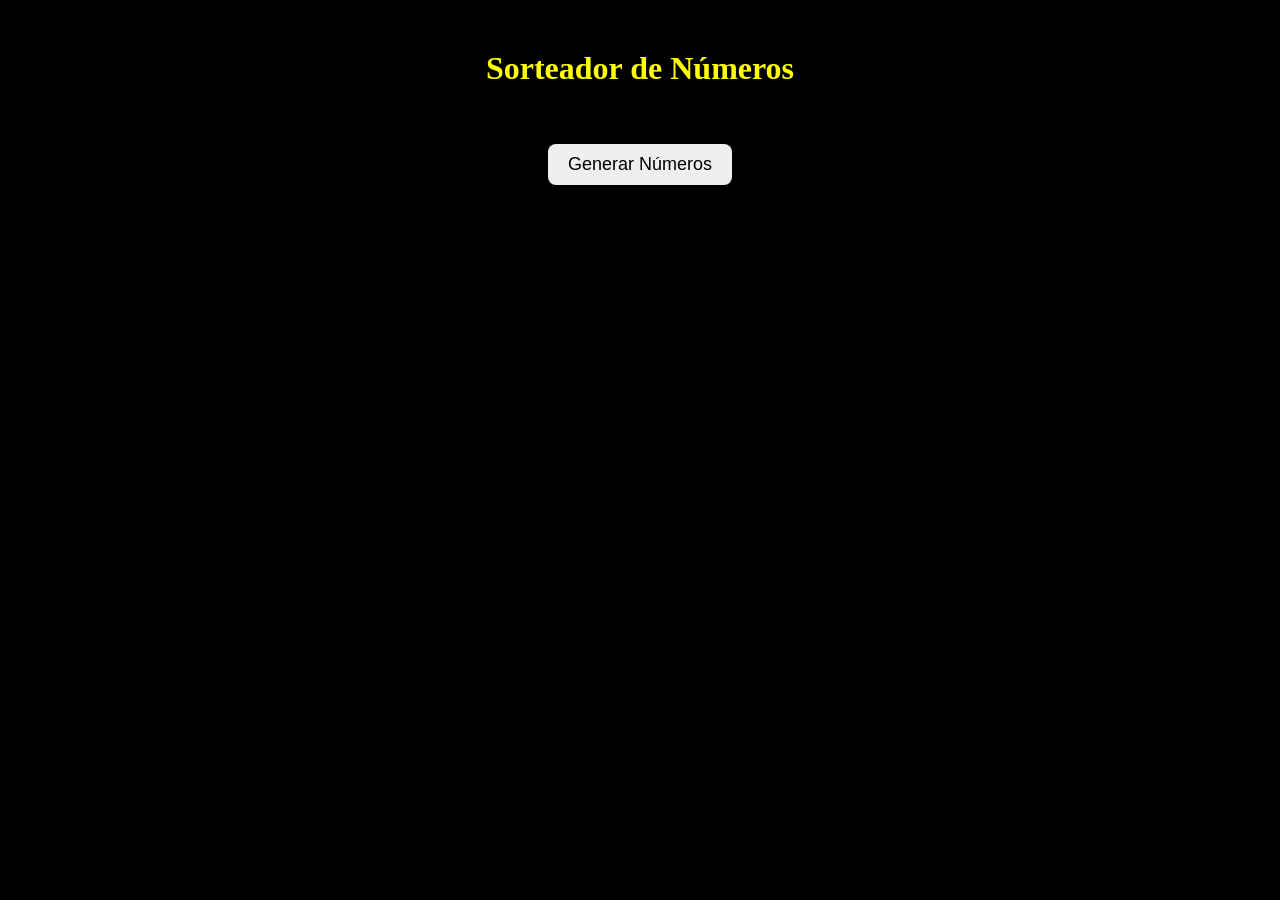
==== index.html @ 84012a91 "Update and rename html.html to index.html" ====
<!DOCTYPE html>
<html lang="en">
<head>
  <meta charset="UTF-8">
  <meta name="viewport" content="width=device-width, initial-scale=1.0">
  <title>Sorteador de números</title>
  <link rel="stylesheet" href="cascada.css">
</head>
<body>
  <div class="container">
    <h1 class="title">Sorteador de Números</h1><br></br>
    <button id="generate-btn">Generar Números</button>
    <br></br><br></br>
    <div id="result" class="result-container"><b></b></div>
  </div>
  <script src="practica.js"></script>
</body>
</html>
---- cascada.css ----
body {
    background-color: black;
    color: yellow; /* Color de texto amarillo */
  }
  
  .container {
    text-align: center;
    margin-top: 50px;
  }
  
  .title {
    color: yellow; /* Color de texto amarillo */
  }

  #generate-btn {
    padding: 10px 20px;
    font-size: 18px;
    cursor: pointer;
    transition: background-color 0.3s; /* Agrega una transición suave */
    border-radius: 8px; /* Redondea un poco las puntas */
    border: none; /* Quita el borde para que se vea más limpio */
  }
  
  #generate-btn:hover {
    background-color: rgb(255, 255, 107); /* Cambia el color del fondo al amarillo al pasar el cursor */
  }
  
  .result-container {
    display: flex;
    justify-content: center;
    flex-wrap: wrap;
  }
  
  .result-square {
    background-color: yellow;
    color: black;
    font-weight: bold;
    font-size: 24px;
    width: 60px;
    height: 60px;
    margin: 5px;
    border-radius: 8px; /* Redondea un poco las puntas */
    border: none; /* Quita el borde para que se vea más limpio */
    display: flex;
    justify-content: center;
    align-items: center;
  }
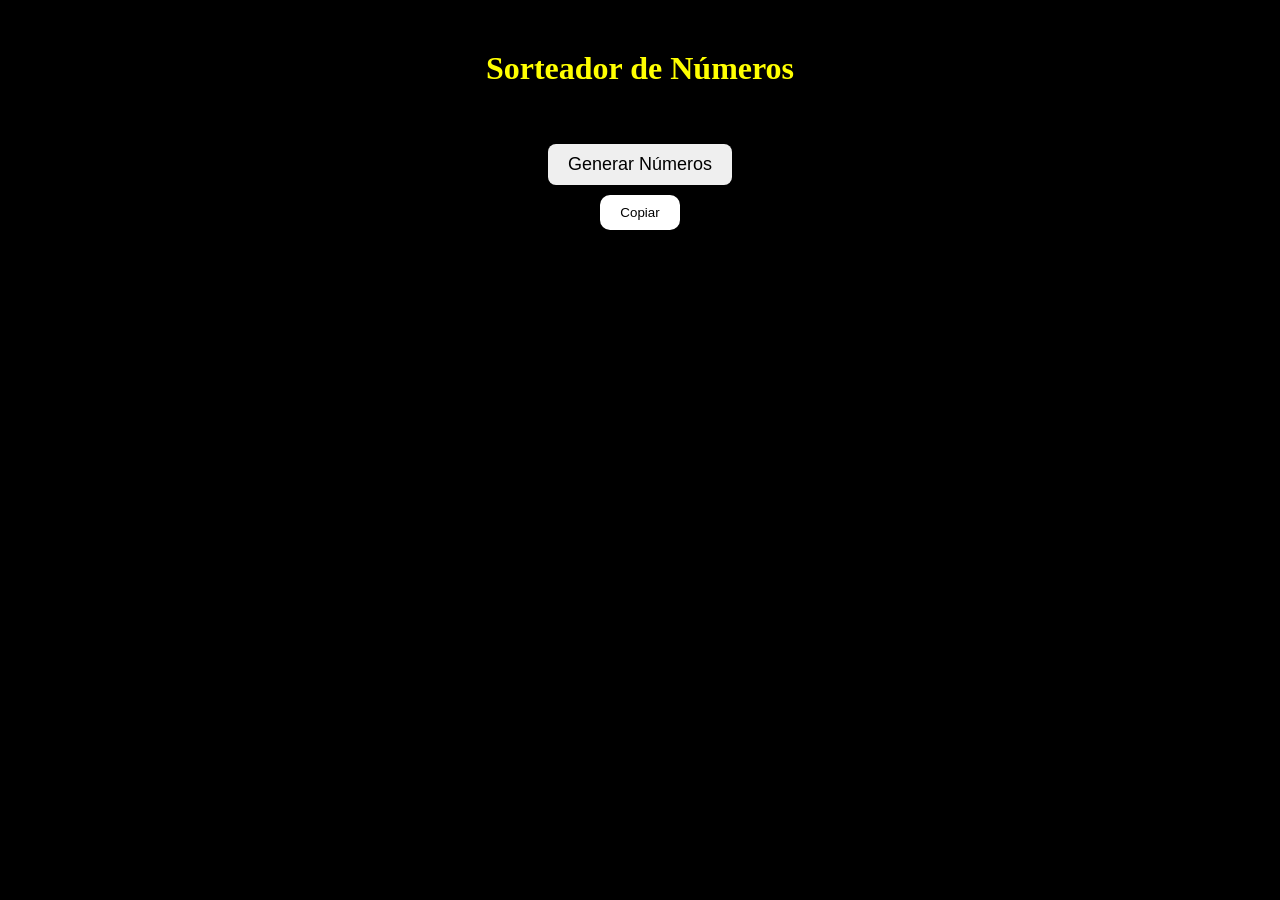
==== commit ead176c3: "Agregar boton copiar" ====
--- a/index.html
+++ b/index.html
@@ -1,18 +1,20 @@
-<!DOCTYPE html>
-<html lang="en">
-<head>
-  <meta charset="UTF-8">
-  <meta name="viewport" content="width=device-width, initial-scale=1.0">
-  <title>Sorteador de números</title>
-  <link rel="stylesheet" href="cascada.css">
-</head>
-<body>
-  <div class="container">
-    <h1 class="title">Sorteador de Números</h1><br></br>
-    <button id="generate-btn">Generar Números</button>
-    <br></br><br></br>
-    <div id="result" class="result-container"><b></b></div>
-  </div>
-  <script src="practica.js"></script>
-</body>
-</html>
+<!DOCTYPE html>
+<html lang="en">
+<head>
+  <meta charset="UTF-8">
+  <meta name="viewport" content="width=device-width, initial-scale=1.0">
+  <title>Sorteador de números</title>
+  <link rel="stylesheet" href="cascada.css">
+</head>
+<body>
+  <div class="container">
+    <h1 class="title">Sorteador de Números</h1><br></br>
+    <button id="generate-btn">Generar Números</button>
+    <div id="numeros"></div>
+    <button id="copiarBtn">Copiar</button>
+    <br></br><br></br>
+    <div id="result" class="result-container"><b></b></div>
+  </div>
+  <script src="practica.js"></script>
+</body>
+</html>
--- a/cascada.css
+++ b/cascada.css
@@ -1,48 +1,61 @@
-body {
-    background-color: black;
-    color: yellow; /* Color de texto amarillo */
-  }
-  
-  .container {
-    text-align: center;
-    margin-top: 50px;
-  }
-  
-  .title {
-    color: yellow; /* Color de texto amarillo */
-  }
-
-  #generate-btn {
-    padding: 10px 20px;
-    font-size: 18px;
-    cursor: pointer;
-    transition: background-color 0.3s; /* Agrega una transición suave */
-    border-radius: 8px; /* Redondea un poco las puntas */
-    border: none; /* Quita el borde para que se vea más limpio */
-  }
-  
-  #generate-btn:hover {
-    background-color: rgb(255, 255, 107); /* Cambia el color del fondo al amarillo al pasar el cursor */
-  }
-  
-  .result-container {
-    display: flex;
-    justify-content: center;
-    flex-wrap: wrap;
-  }
-  
-  .result-square {
-    background-color: yellow;
-    color: black;
-    font-weight: bold;
-    font-size: 24px;
-    width: 60px;
-    height: 60px;
-    margin: 5px;
-    border-radius: 8px; /* Redondea un poco las puntas */
-    border: none; /* Quita el borde para que se vea más limpio */
-    display: flex;
-    justify-content: center;
-    align-items: center;
-  }
-  +body {
+    background-color: black;
+    color: yellow; /* Color de texto amarillo */
+  }
+  
+  .container {
+    text-align: center;
+    margin-top: 50px;
+  }
+  
+  .title {
+    color: yellow; /* Color de texto amarillo */
+  }
+
+  #generate-btn {
+    padding: 10px 20px;
+    font-size: 18px;
+    cursor: pointer;
+    transition: background-color 0.3s; /* Agrega una transición suave */
+    border-radius: 8px; /* Redondea un poco las puntas */
+    border: none; /* Quita el borde para que se vea más limpio */
+  }
+  
+  #generate-btn:hover {
+    background-color: rgb(255, 255, 107); /* Cambia el color del fondo al amarillo al pasar el cursor */
+  }
+  
+  .result-container {
+    display: flex;
+    justify-content: center;
+    flex-wrap: wrap;
+  }
+  
+  .result-square {
+    background-color: yellow;
+    color: black;
+    font-weight: bold;
+    font-size: 24px;
+    width: 60px;
+    height: 60px;
+    margin: 5px;
+    border-radius: 8px; /* Redondea un poco las puntas */
+    border: none; /* Quita el borde para que se vea más limpio */
+    display: flex;
+    justify-content: center;
+    align-items: center;
+  }
+  
+  #copiarBtn {
+  margin-top: 10px;
+  padding: 10px 20px;
+  background-color: white;
+  color: black;
+  border-radius: 10px;
+  border: none;
+  cursor: pointer;
+}
+
+#copiarBtn:hover {
+  background-color: yellow;
+}
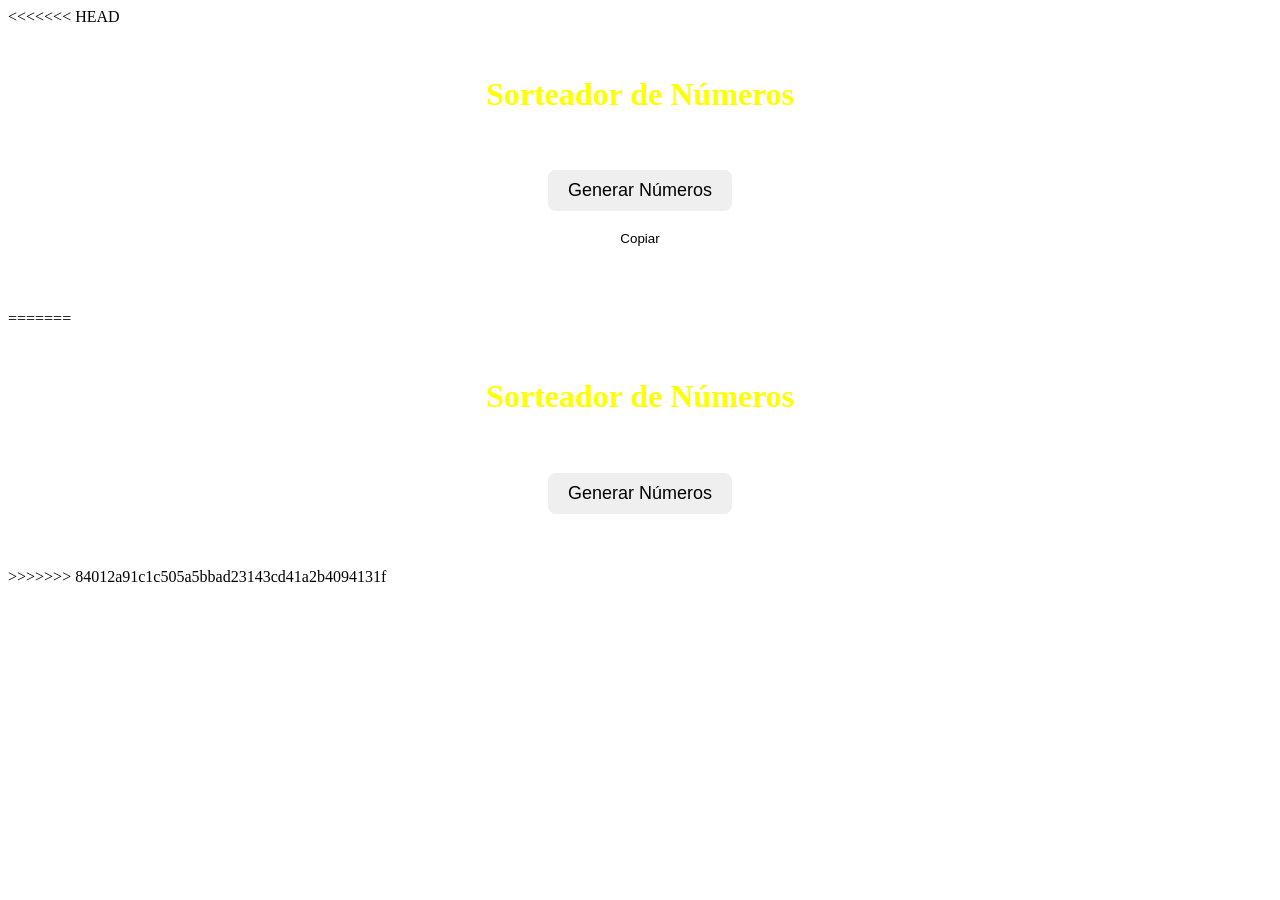
==== commit eed20b10: "reemplazo de proyecto" ====
--- a/index.html
+++ b/index.html
@@ -1,3 +1,4 @@
+<<<<<<< HEAD
 <!DOCTYPE html>
 <html lang="en">
 <head>
@@ -18,3 +19,23 @@
   <script src="practica.js"></script>
 </body>
 </html>
+=======
+<!DOCTYPE html>
+<html lang="en">
+<head>
+  <meta charset="UTF-8">
+  <meta name="viewport" content="width=device-width, initial-scale=1.0">
+  <title>Sorteador de números</title>
+  <link rel="stylesheet" href="cascada.css">
+</head>
+<body>
+  <div class="container">
+    <h1 class="title">Sorteador de Números</h1><br></br>
+    <button id="generate-btn">Generar Números</button>
+    <br></br><br></br>
+    <div id="result" class="result-container"><b></b></div>
+  </div>
+  <script src="practica.js"></script>
+</body>
+</html>
+>>>>>>> 84012a91c1c505a5bbad23143cd41a2b4094131f
--- a/cascada.css
+++ b/cascada.css
@@ -1,3 +1,4 @@
+<<<<<<< HEAD
 body {
     background-color: black;
     color: yellow; /* Color de texto amarillo */
@@ -59,3 +60,53 @@
 #copiarBtn:hover {
   background-color: yellow;
 }
+=======
+body {
+    background-color: black;
+    color: yellow; /* Color de texto amarillo */
+  }
+  
+  .container {
+    text-align: center;
+    margin-top: 50px;
+  }
+  
+  .title {
+    color: yellow; /* Color de texto amarillo */
+  }
+
+  #generate-btn {
+    padding: 10px 20px;
+    font-size: 18px;
+    cursor: pointer;
+    transition: background-color 0.3s; /* Agrega una transición suave */
+    border-radius: 8px; /* Redondea un poco las puntas */
+    border: none; /* Quita el borde para que se vea más limpio */
+  }
+  
+  #generate-btn:hover {
+    background-color: rgb(255, 255, 107); /* Cambia el color del fondo al amarillo al pasar el cursor */
+  }
+  
+  .result-container {
+    display: flex;
+    justify-content: center;
+    flex-wrap: wrap;
+  }
+  
+  .result-square {
+    background-color: yellow;
+    color: black;
+    font-weight: bold;
+    font-size: 24px;
+    width: 60px;
+    height: 60px;
+    margin: 5px;
+    border-radius: 8px; /* Redondea un poco las puntas */
+    border: none; /* Quita el borde para que se vea más limpio */
+    display: flex;
+    justify-content: center;
+    align-items: center;
+  }
+  
+>>>>>>> 84012a91c1c505a5bbad23143cd41a2b4094131f
--- a/cascada.css
+++ b/cascada.css
@@ -1,3 +1,4 @@
+<<<<<<< HEAD
 body {
     background-color: black;
     color: yellow; /* Color de texto amarillo */
@@ -59,3 +60,53 @@
 #copiarBtn:hover {
   background-color: yellow;
 }
+=======
+body {
+    background-color: black;
+    color: yellow; /* Color de texto amarillo */
+  }
+  
+  .container {
+    text-align: center;
+    margin-top: 50px;
+  }
+  
+  .title {
+    color: yellow; /* Color de texto amarillo */
+  }
+
+  #generate-btn {
+    padding: 10px 20px;
+    font-size: 18px;
+    cursor: pointer;
+    transition: background-color 0.3s; /* Agrega una transición suave */
+    border-radius: 8px; /* Redondea un poco las puntas */
+    border: none; /* Quita el borde para que se vea más limpio */
+  }
+  
+  #generate-btn:hover {
+    background-color: rgb(255, 255, 107); /* Cambia el color del fondo al amarillo al pasar el cursor */
+  }
+  
+  .result-container {
+    display: flex;
+    justify-content: center;
+    flex-wrap: wrap;
+  }
+  
+  .result-square {
+    background-color: yellow;
+    color: black;
+    font-weight: bold;
+    font-size: 24px;
+    width: 60px;
+    height: 60px;
+    margin: 5px;
+    border-radius: 8px; /* Redondea un poco las puntas */
+    border: none; /* Quita el borde para que se vea más limpio */
+    display: flex;
+    justify-content: center;
+    align-items: center;
+  }
+  
+>>>>>>> 84012a91c1c505a5bbad23143cd41a2b4094131f
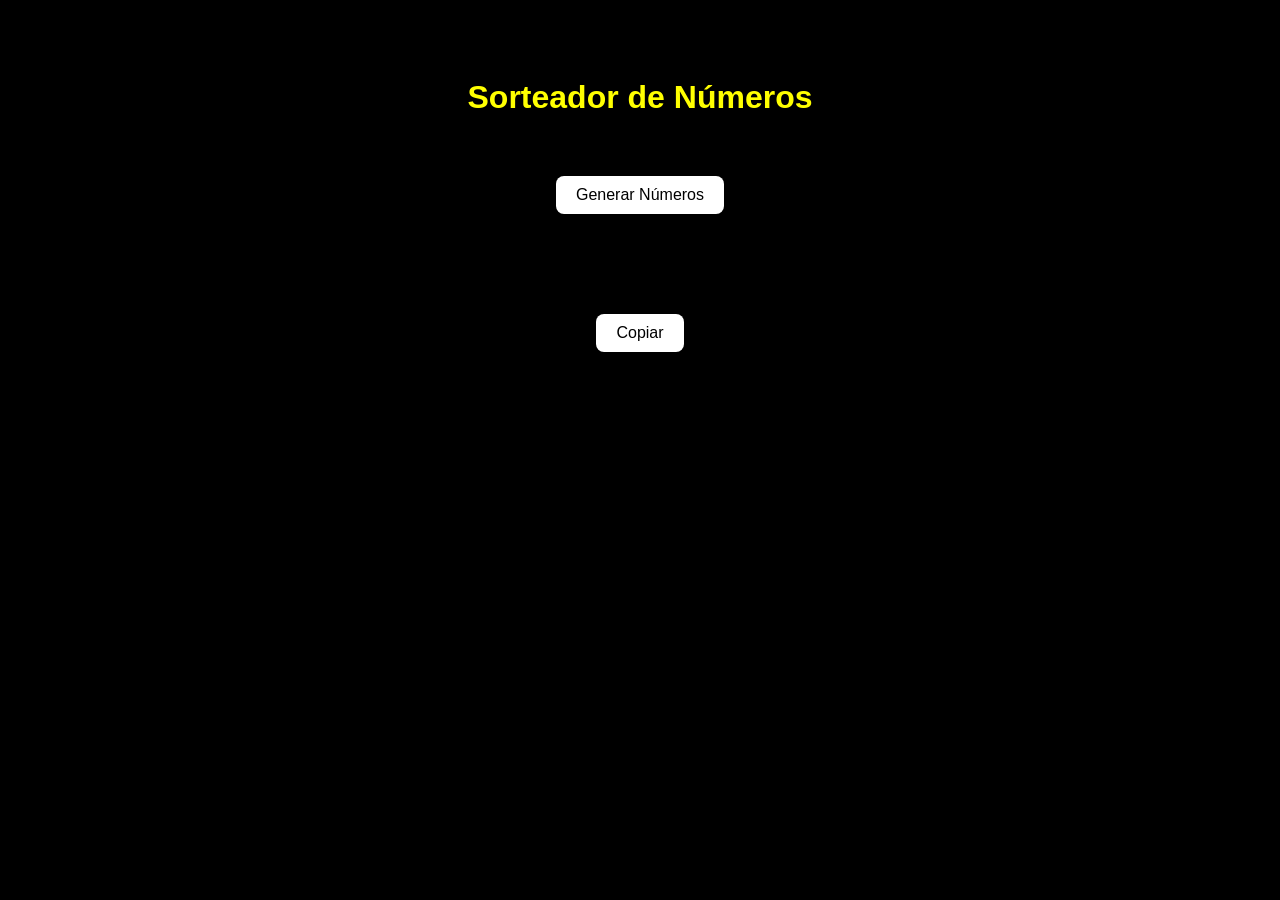
==== commit 2958990a: "arreglos" ====
--- a/index.html
+++ b/index.html
@@ -1,41 +1,20 @@
-<<<<<<< HEAD
 <!DOCTYPE html>
-<html lang="en">
+<html lang="es">
 <head>
-  <meta charset="UTF-8">
-  <meta name="viewport" content="width=device-width, initial-scale=1.0">
-  <title>Sorteador de números</title>
-  <link rel="stylesheet" href="cascada.css">
+  <meta charset="UTF-8" />
+  <meta name="viewport" content="width=device-width, initial-scale=1.0"/>
+  <title>Sorteador</title>
+  <link rel="stylesheet" href="cascada.css" />
 </head>
 <body>
-  <div class="container">
-    <h1 class="title">Sorteador de Números</h1><br></br>
-    <button id="generate-btn">Generar Números</button>
-    <div id="numeros"></div>
-    <button id="copiarBtn">Copiar</button>
-    <br></br><br></br>
-    <div id="result" class="result-container"><b></b></div>
-  </div>
+  <h1>Sorteador de Números</h1>
+
+  <button id="generar">Generar Números</button>
+
+  <div id="result" class="resultado"></div>
+
+  <button id="copiar">Copiar</button>
+
   <script src="practica.js"></script>
 </body>
 </html>
-=======
-<!DOCTYPE html>
-<html lang="en">
-<head>
-  <meta charset="UTF-8">
-  <meta name="viewport" content="width=device-width, initial-scale=1.0">
-  <title>Sorteador de números</title>
-  <link rel="stylesheet" href="cascada.css">
-</head>
-<body>
-  <div class="container">
-    <h1 class="title">Sorteador de Números</h1><br></br>
-    <button id="generate-btn">Generar Números</button>
-    <br></br><br></br>
-    <div id="result" class="result-container"><b></b></div>
-  </div>
-  <script src="practica.js"></script>
-</body>
-</html>
->>>>>>> 84012a91c1c505a5bbad23143cd41a2b4094131f
--- a/cascada.css
+++ b/cascada.css
@@ -1,112 +1,45 @@
-<<<<<<< HEAD
 body {
-    background-color: black;
-    color: yellow; /* Color de texto amarillo */
-  }
-  
-  .container {
-    text-align: center;
-    margin-top: 50px;
-  }
-  
-  .title {
-    color: yellow; /* Color de texto amarillo */
-  }
-
-  #generate-btn {
-    padding: 10px 20px;
-    font-size: 18px;
-    cursor: pointer;
-    transition: background-color 0.3s; /* Agrega una transición suave */
-    border-radius: 8px; /* Redondea un poco las puntas */
-    border: none; /* Quita el borde para que se vea más limpio */
-  }
-  
-  #generate-btn:hover {
-    background-color: rgb(255, 255, 107); /* Cambia el color del fondo al amarillo al pasar el cursor */
-  }
-  
-  .result-container {
-    display: flex;
-    justify-content: center;
-    flex-wrap: wrap;
-  }
-  
-  .result-square {
-    background-color: yellow;
-    color: black;
-    font-weight: bold;
-    font-size: 24px;
-    width: 60px;
-    height: 60px;
-    margin: 5px;
-    border-radius: 8px; /* Redondea un poco las puntas */
-    border: none; /* Quita el borde para que se vea más limpio */
-    display: flex;
-    justify-content: center;
-    align-items: center;
-  }
-  
-  #copiarBtn {
-  margin-top: 10px;
-  padding: 10px 20px;
-  background-color: white;
-  color: black;
-  border-radius: 10px;
-  border: none;
-  cursor: pointer;
+  background-color: black;
+  color: yellow;
+  text-align: center;
+  font-family: Arial, sans-serif;
+  padding: 50px 20px;
 }
 
-#copiarBtn:hover {
+h1 {
+  margin-bottom: 40px;
+  font-size: 2em;
+}
+
+button {
+  background-color: rgb(255, 255, 255);
+  border: none;
+  padding: 10px 20px;
+  margin: 20px;
+  font-size: 1em;
+  cursor: pointer;
+  border-radius: 8px;
+  transition: background-color 0.3s;
+}
+
+button:hover {
+  background-color: #fcff4d;
+}
+
+.resultado {
+  margin: 30px auto;
+  display: flex;
+  justify-content: center;
+  flex-wrap: wrap;
+  gap: 15px;
+}
+
+.numero-generado {
   background-color: yellow;
+  color: black;
+  padding: 15px 20px;
+  border-radius: 10px;
+  font-size: 1.5em;
+  font-weight: bold;
+  display: inline-block;
 }
-=======
-body {
-    background-color: black;
-    color: yellow; /* Color de texto amarillo */
-  }
-  
-  .container {
-    text-align: center;
-    margin-top: 50px;
-  }
-  
-  .title {
-    color: yellow; /* Color de texto amarillo */
-  }
-
-  #generate-btn {
-    padding: 10px 20px;
-    font-size: 18px;
-    cursor: pointer;
-    transition: background-color 0.3s; /* Agrega una transición suave */
-    border-radius: 8px; /* Redondea un poco las puntas */
-    border: none; /* Quita el borde para que se vea más limpio */
-  }
-  
-  #generate-btn:hover {
-    background-color: rgb(255, 255, 107); /* Cambia el color del fondo al amarillo al pasar el cursor */
-  }
-  
-  .result-container {
-    display: flex;
-    justify-content: center;
-    flex-wrap: wrap;
-  }
-  
-  .result-square {
-    background-color: yellow;
-    color: black;
-    font-weight: bold;
-    font-size: 24px;
-    width: 60px;
-    height: 60px;
-    margin: 5px;
-    border-radius: 8px; /* Redondea un poco las puntas */
-    border: none; /* Quita el borde para que se vea más limpio */
-    display: flex;
-    justify-content: center;
-    align-items: center;
-  }
-  
->>>>>>> 84012a91c1c505a5bbad23143cd41a2b4094131f
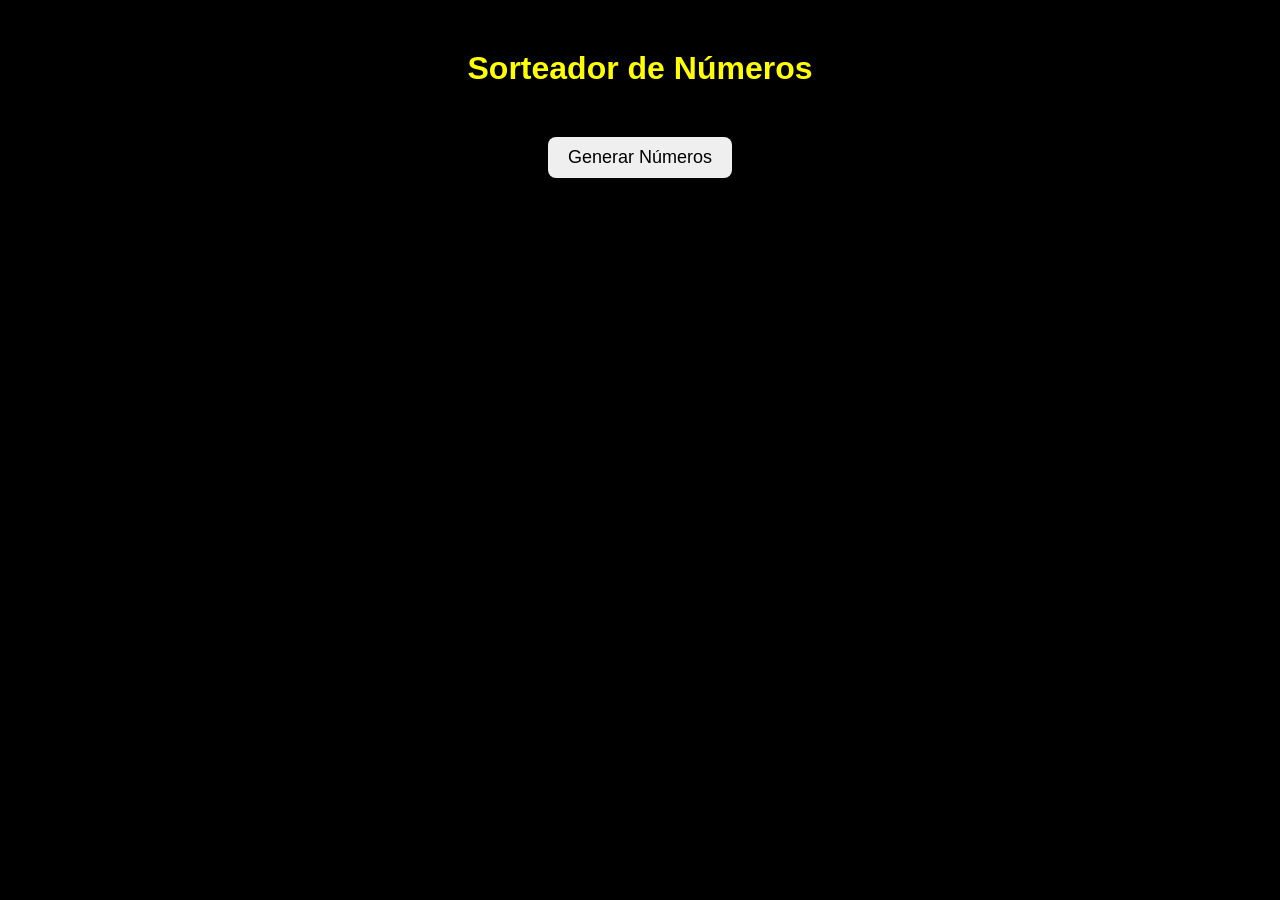
==== commit 75ba31d7: "arreglos 2" ====
--- a/index.html
+++ b/index.html
@@ -7,14 +7,12 @@
   <link rel="stylesheet" href="cascada.css" />
 </head>
 <body>
-  <h1>Sorteador de Números</h1>
-
-  <button id="generar">Generar Números</button>
-
-  <div id="result" class="resultado"></div>
-
-  <button id="copiar">Copiar</button>
-
+  <div class="container">
+    <h1 class="title">Sorteador de Números</h1>
+    <button id="generate-btn">Generar Números</button>
+    <div id="result" class="result-container"></div>
+    <button id="copiar">Copiar</button>
+  </div>
   <script src="practica.js"></script>
 </body>
 </html>
--- a/cascada.css
+++ b/cascada.css
@@ -1,45 +1,58 @@
 body {
   background-color: black;
   color: yellow;
+  margin: 0;
+  font-family: Arial, sans-serif;
   text-align: center;
-  font-family: Arial, sans-serif;
-  padding: 50px 20px;
 }
 
-h1 {
-  margin-bottom: 40px;
-  font-size: 2em;
+.container {
+  margin-top: 50px;
 }
 
-button {
-  background-color: rgb(255, 255, 255);
-  border: none;
-  padding: 10px 20px;
-  margin: 20px;
-  font-size: 1em;
-  cursor: pointer;
-  border-radius: 8px;
-  transition: background-color 0.3s;
+.title {
+  color: yellow;
+  margin-bottom: 30px;
+  font-size: 32px;
 }
 
-button:hover {
-  background-color: #fcff4d;
+#generate-btn,
+#copiar {
+  padding: 10px 20px;
+  font-size: 18px;
+  cursor: pointer;
+  transition: background-color 0.3s;
+  border-radius: 8px;
+  border: none;
+  margin-top: 20px;
 }
 
-.resultado {
-  margin: 30px auto;
+#generate-btn:hover,
+#copiar:hover {
+  background-color: rgb(255, 255, 107);
+}
+
+.result-container {
   display: flex;
   justify-content: center;
   flex-wrap: wrap;
-  gap: 15px;
+  margin-top: 30px;
 }
 
-.numero-generado {
+.result-square {
   background-color: yellow;
   color: black;
-  padding: 15px 20px;
-  border-radius: 10px;
-  font-size: 1.5em;
   font-weight: bold;
-  display: inline-block;
+  font-size: 24px;
+  width: 60px;
+  height: 60px;
+  margin: 5px;
+  border-radius: 8px;
+  display: flex;
+  justify-content: center;
+  align-items: center;
 }
+
+#copiar {
+  display: none; /* Oculto hasta que se generen los números */
+}
